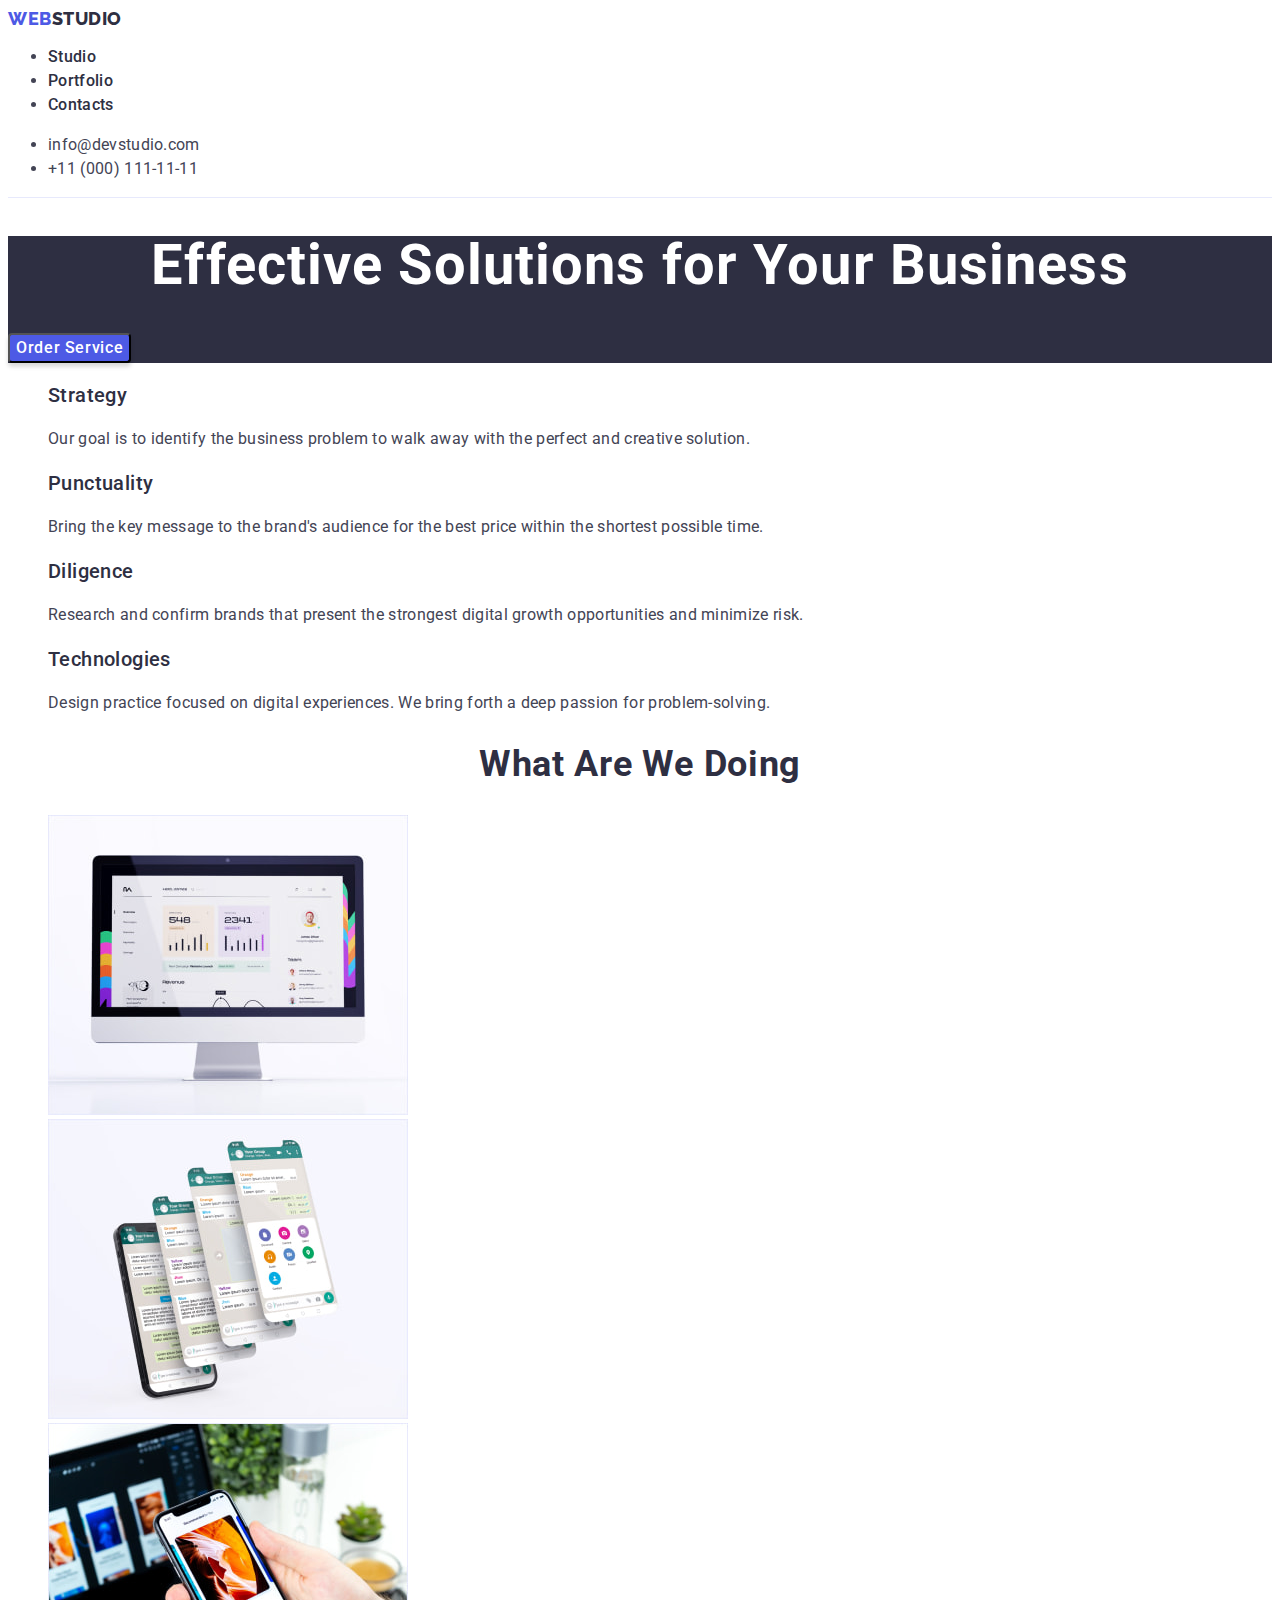
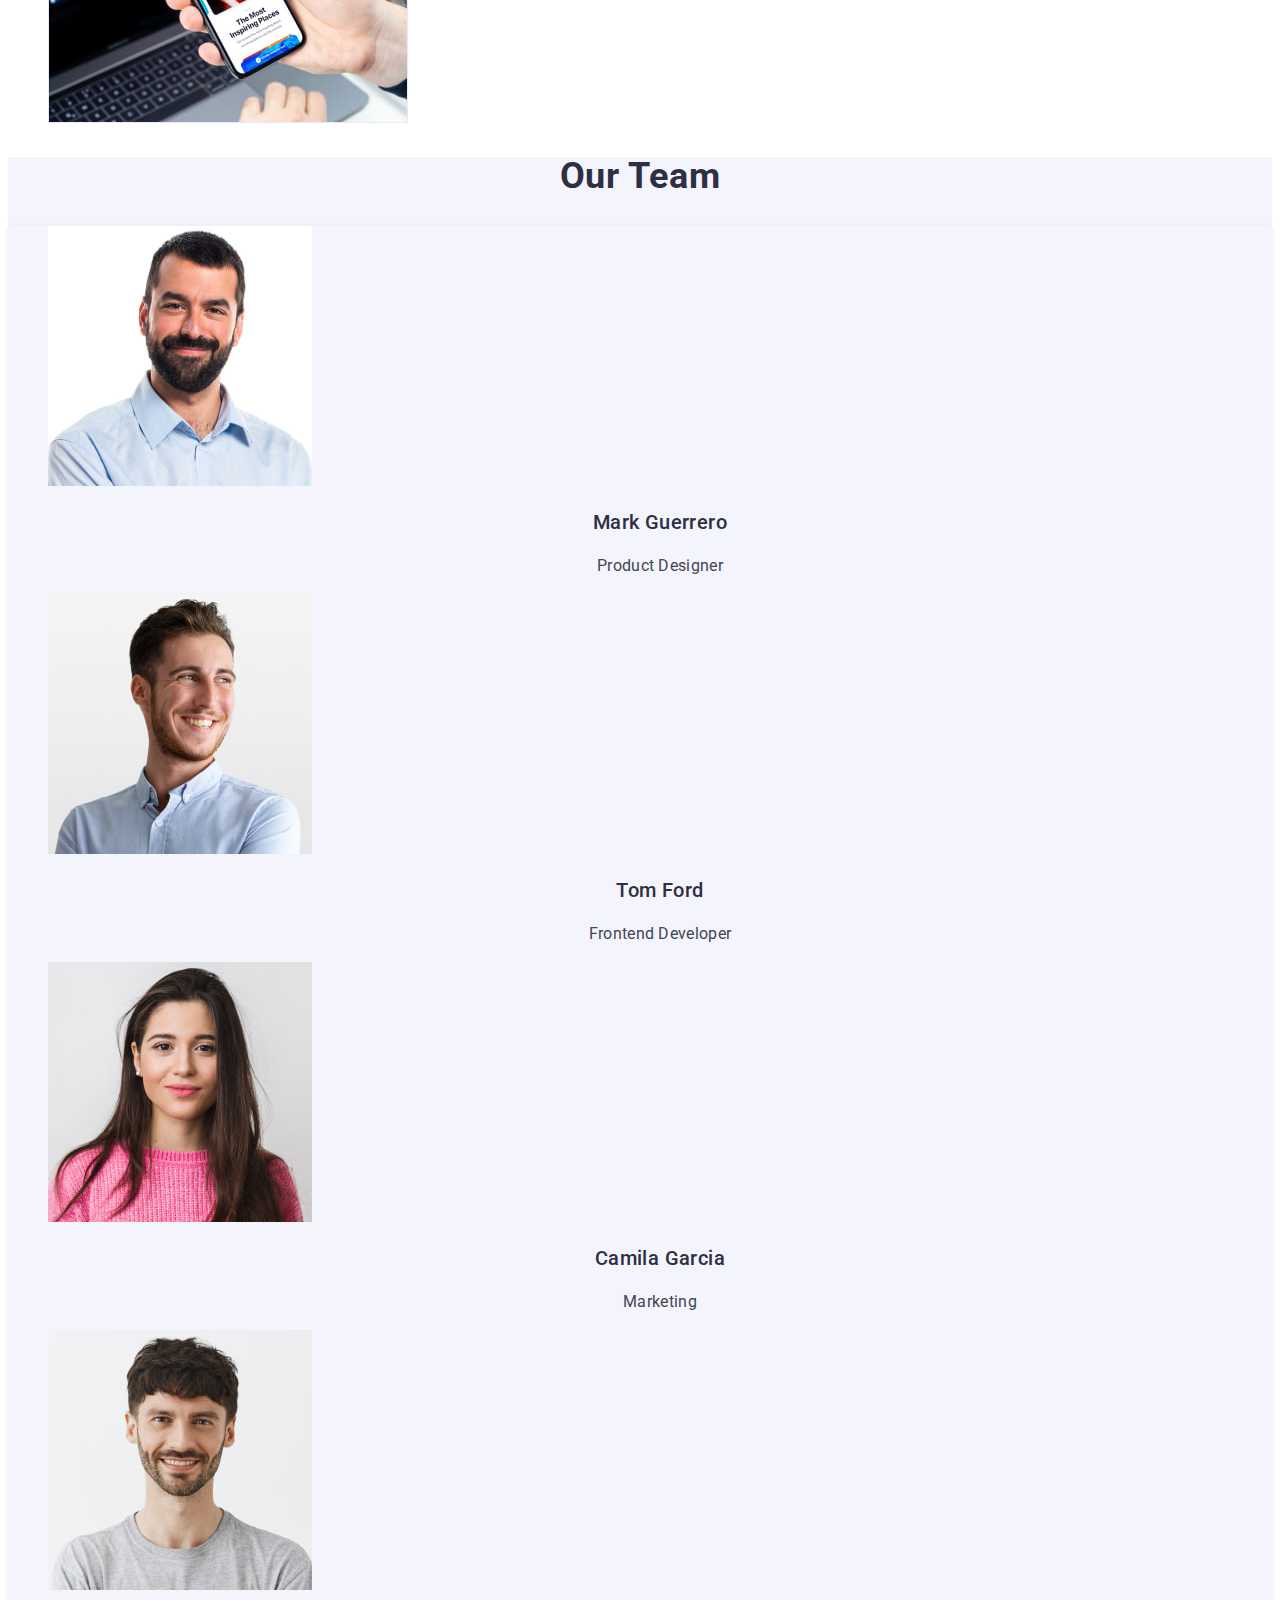
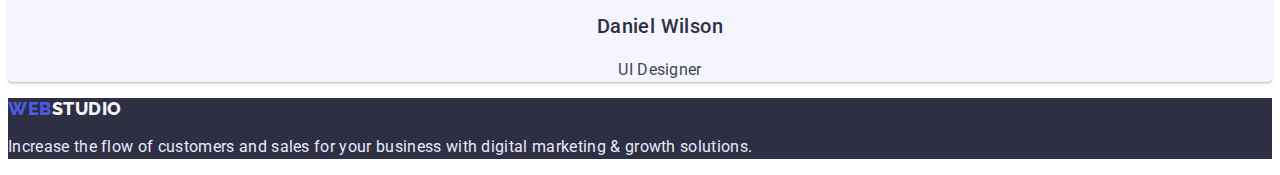
==== index.html @ 6e50bd1a "3fix header & footer for LMS" ====
<!DOCTYPE html>
<html lang="en">

<head>
  <meta charset="UTF-8">
  <meta http-equiv="X-UA-Compatible" content="IE=edge">
  <meta name="viewport" content="width=device-width, initial-scale=1.0">
  <title>Web Studio</title>
  <link rel="preconnect" href="https://fonts.googleapis.com">
  <link rel="preconnect" href="https://fonts.gstatic.com" crossorigin>
  <link href="https://fonts.googleapis.com/css2?family=Raleway:wght@800&family=Roboto:wght@400;500;700;900&display=swap"
    rel="stylesheet">
  <link rel="stylesheet" href="./css/styles.css">
</head>

<body>

  <!-- Header -->
  <header class="header">
    <nav class="header-nav">
      <a class="header-logo link" href="./index.html">Web<span class="header-logo-item">Studio</span></a>
      <ul class="header-list">
        <li class="header-list-item hoverfocus"><a class="header-list-link list link" href="./index.html">Studio</a>
        </li>
        <li class="header-list-item"><a class="header-list-link list link" href="./portfolio.html">Portfolio</a></li>
        <li class="header-list-item"><a class="header-list-link list link" href="">Contacts</a></li>
      </ul>
    </nav>
    <address class="header-address">
      <ul class="header-address-list">
        <li class="header-address-item"><a class="header-address-link list link"
            href="mailto:info@devstudio.com">info@devstudio.com</a></li>
        <li class="header-address-item"><a class="header-address-link list link" href="tel:+110001111111">+11 (000)
            111-11-11</a>
        </li>
      </ul>
    </address>
  </header>

  <!-- Main -->
  <main>

    <!-- Hero -->
    <section class="hero">
      <h1 class="hero-title">Effective Solutions for Your Business</h1>
      <button class="hero-btn" type="button">Order Service</button>
    </section>

    <!-- Features -->
    <section class="features">
      <h2 class="features-title" hidden>Features</h2>
      <ul class="features-list list">
        <li class="features-list-item">
          <h3 class="features-list-title">Strategy</h3>
          <p class="features-list-text">Our goal is to identify the business problem to walk away with the perfect
            and creative solution.</p>
        </li>
        <li class="features-list-item">
          <h3 class="features-list-title">Punctuality</h3>
          <p class="features-list-text">Bring the key message to the brand's audience for the best price within
            the shortest possible time.</p>
        </li>
        <li class="features-list-item">
          <h3 class="features-list-title">Diligence</h3>
          <p class="features-list-text">Research and confirm brands that present the strongest digital growth
            opportunities and minimize risk.</p>
        </li>
        <li class="features-list-item">
          <h3 class="features-list-title">Technologies</h3>
          <p class="features-list-text">Design practice focused on digital experiences. We bring forth a deep
            passion for problem-solving.</p>
        </li>
      </ul>
    </section>
    <section class="wawd">
      <h2 class="wawd-title">What are we doing</h2>
      <ul class="wawd-list list">
        <li class="wawd-item"><img class="wawd-item-img" src="./images/computer.jpg" alt="computer" width="360"></li>
        <li class="wawd-item"><img class="wawd-item-img" src="./images/slides_screen.jpg" alt="slides_screen"
            width="360"></li>
        <li class="wawd-item"><img class="wawd-item-img" src="./images/phone.jpg" alt="phone" width="360"></li>
      </ul>
    </section>

    <!-- Team -->
    <section class="team">
      <h2 class="team-title">Our Team</h2>
      <ul class="team-list list">
        <li class="team-item"><img class="team-item-img" src="./images/employee1.jpg" alt="employee1" width="264">
          <h3 class="team-item-title">Mark Guerrero</h3>
          <p class="team-item-text">Product Designer</p>
        </li>
        <li class="team-item"><img class="team-item-img" src="./images/employee2.jpg" alt="employee2" width="264">
          <h3 class="team-item-title">Tom Ford</h3>
          <p class="team-item-text">Frontend Developer</p>
        </li>
        <li class="team-item"><img class="team-item-img" src="./images/employee3.jpg" alt="employee3" width="264">
          <h3 class="team-item-title">Camila Garcia</h3>
          <p class="team-item-text">Marketing</p>
        </li>
        <li class="team-item"><img class="team-item-img" src="./images/employee4.jpg" alt="employee4" width="264">
          <h3 class="team-item-title">Daniel Wilson</h3>
          <p class="team-item-text">UI Designer</p>
        </li>
      </ul>
    </section>
  </main>

  <!-- Footer -->
  <footer class="footer">
    <a class="footer-logo link" href="./index.html">Web<span class="footer-logo-item">Studio</span></a>
    <p class="footer-text">Increase the flow of customers and sales for your business with digital marketing & growth
      solutions.</p>
  </footer>
</body>

</html>
---- css/styles.css ----
:root {
    --color-iris: #4d5ae5;
    --color-ocean: #404bbf;
    --color-navy-blue: #2e2f42;
    --color-green: #31d0aa;
    --color-slate: #434455;
    --color-light-slate: #8e8f99;
    --color-cornflower: #e7e9fc;
    --color-cloud: #f4f4fd;
    --color-navy-blue-modal: #2e2f42;
    --color-grey: #2e2f42;
}

body {
    font-family: 'Roboto', sans-serif;
    color: #434455;    
}

.link {
    text-decoration: none;
}

.list {
    list-style: none;
}

.hoverfocus:hover,
.hoverfocus:focus {
    color: #404BBF;
}
/*.title {

}

.text {

} */


/*-----Header-----*/

.header-logo,
.footer-logo {
    font-family: 'Raleway', sans-serif;
    font-style: normal;
    font-weight: 800;
    font-size: 18px;
    line-height: 1.17;
    display: flex;
    align-items: center;
    letter-spacing: 0.03em;
    text-transform: uppercase;
    color: #4D5AE5;
}

.header-logo-item {
    color: #2E2F42;
}

.header {
    background: #FFFFFF;
    border-bottom: 1px solid #E7E9FC;
}

.header-list-link {
    font-style: normal;
    font-weight: 500;
    font-size: 16px;
    line-height: 1.5;
    letter-spacing: 0.02em;
    color: #2E2F42;
}

.header-address-link {
    font-style: normal;
    font-weight: 400;
    font-size: 16px;
    line-height: 1.5;
    letter-spacing: 0.02em;
    color: #434455;    
}

.header-address-link:hover,
.header-address-link:focus {
    color: #404BBF;
}

/*----------Buttons----------*/

.hero-btn,
.filter-btn {
    font-family: inherit;
    font-style: normal;
    font-weight: 500;
    font-size: 16px;
    line-height: 1.5;
    display: flex;
    align-items: center;
    letter-spacing: 0.04em;
    color: #FFFFFF;
    cursor: pointer;
}

.hero-btn {
    background: #4D5AE5;
    box-shadow: 0px 4px 4px rgba(0, 0, 0, 0.15);
    border-radius: 4px;
}

.hero-btn:hover,
.hero-btn:focus {
    background: #404BBF;
}

.filter-btn {
    text-align: center;
    color: #4D5AE5;
    background: #F4F4FD;
    border: 1px solid #E7E9FC;
    border-radius: 4px;
}

.filter-btn:hover,
.filter-btn:focus {
    color: #FFFFFF;
    background: #404BBF;
    box-shadow: 0px 3px 1px rgba(0, 0, 0, 0.1), 0px 2px 1px rgba(0, 0, 0, 0.08), 0px 2px 2px rgba(0, 0, 0, 0.12);
}

/*----------Hero----------*/

.hero {
    background: #2E2F42;
}

.hero-title {
    font-size: 56px;
    line-height: 1.07;
    text-align: center;
    letter-spacing: 0.02em;
    color: #FFFFFF;
}

/*----------Sections----------*/

.features-list-title {
    font-weight: 500;
    font-size: 20px;
    line-height: 1.2;
    letter-spacing: 0.02em;
    color: #2E2F42;
}

.features-list-text {
    font-size: 16px;
    line-height: 1.5;
    letter-spacing: 0.02em;
}

.wawd-title,
.team-title {
    font-size: 36px;
    line-height: 1.11;
    text-align: center;
    letter-spacing: 0.02em;
    text-transform: capitalize;
    color: #2E2F42;
}

.team {
    background: #F4F4FD;
}

.team-list {
    box-shadow: 0px 1px 6px rgba(46, 47, 66, 0.08), 0px 1px 1px rgba(46, 47, 66, 0.16), 0px 2px 1px rgba(46, 47, 66, 0.08);
    border-radius: 0px 0px 4px 4px;
}

.team-item-title {
    font-weight: 500;
    font-size: 20px;
    line-height: 1.2;
    text-align: center;
    letter-spacing: 0.02em;
    color: #2E2F42;
}

.team-item-text {
    font-size: 16px;
    line-height: 1.5;
    text-align: center;
    letter-spacing: 0.02em;
}

.portfolio {
    border: 1px solid #E7E9FC;
}

.portfolio-item-title {
    font-weight: 500;
    font-size: 20px;
    line-height: 1.2;
    letter-spacing: 0.02em;
    color: #2E2F42;
}

.portfolio-item-text {
    font-size: 16px;
    line-height: 1.5;
    letter-spacing: 0.02em;
}

/*----------Footer----------*/

.footer {
    background: #2E2F42;
}

.footer-logo {
    line-height: 1.17
}

.footer-logo-item {
    color: #F4F4FD;
}

.footer-text {
    font-size: 16px;
    line-height: 1.5;
    letter-spacing: 0.02em;
    color: #E7E9FC;
}
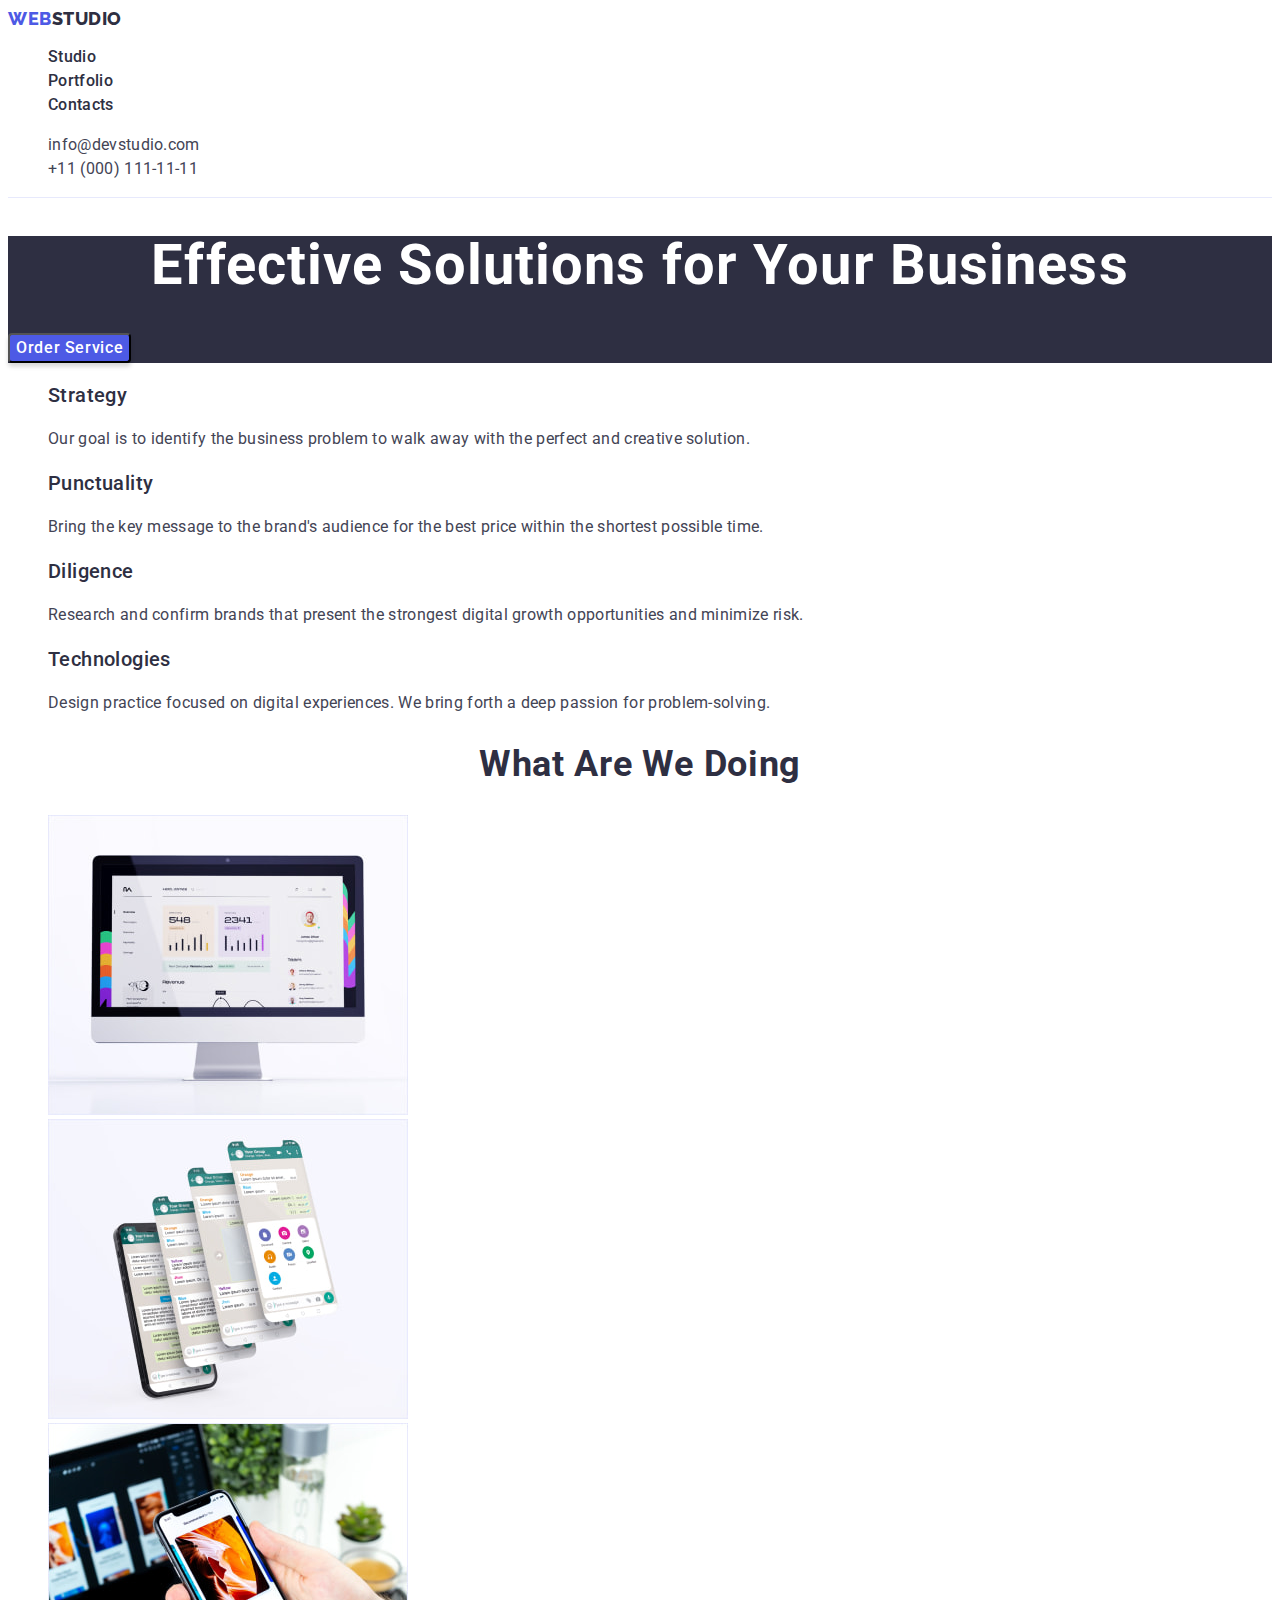
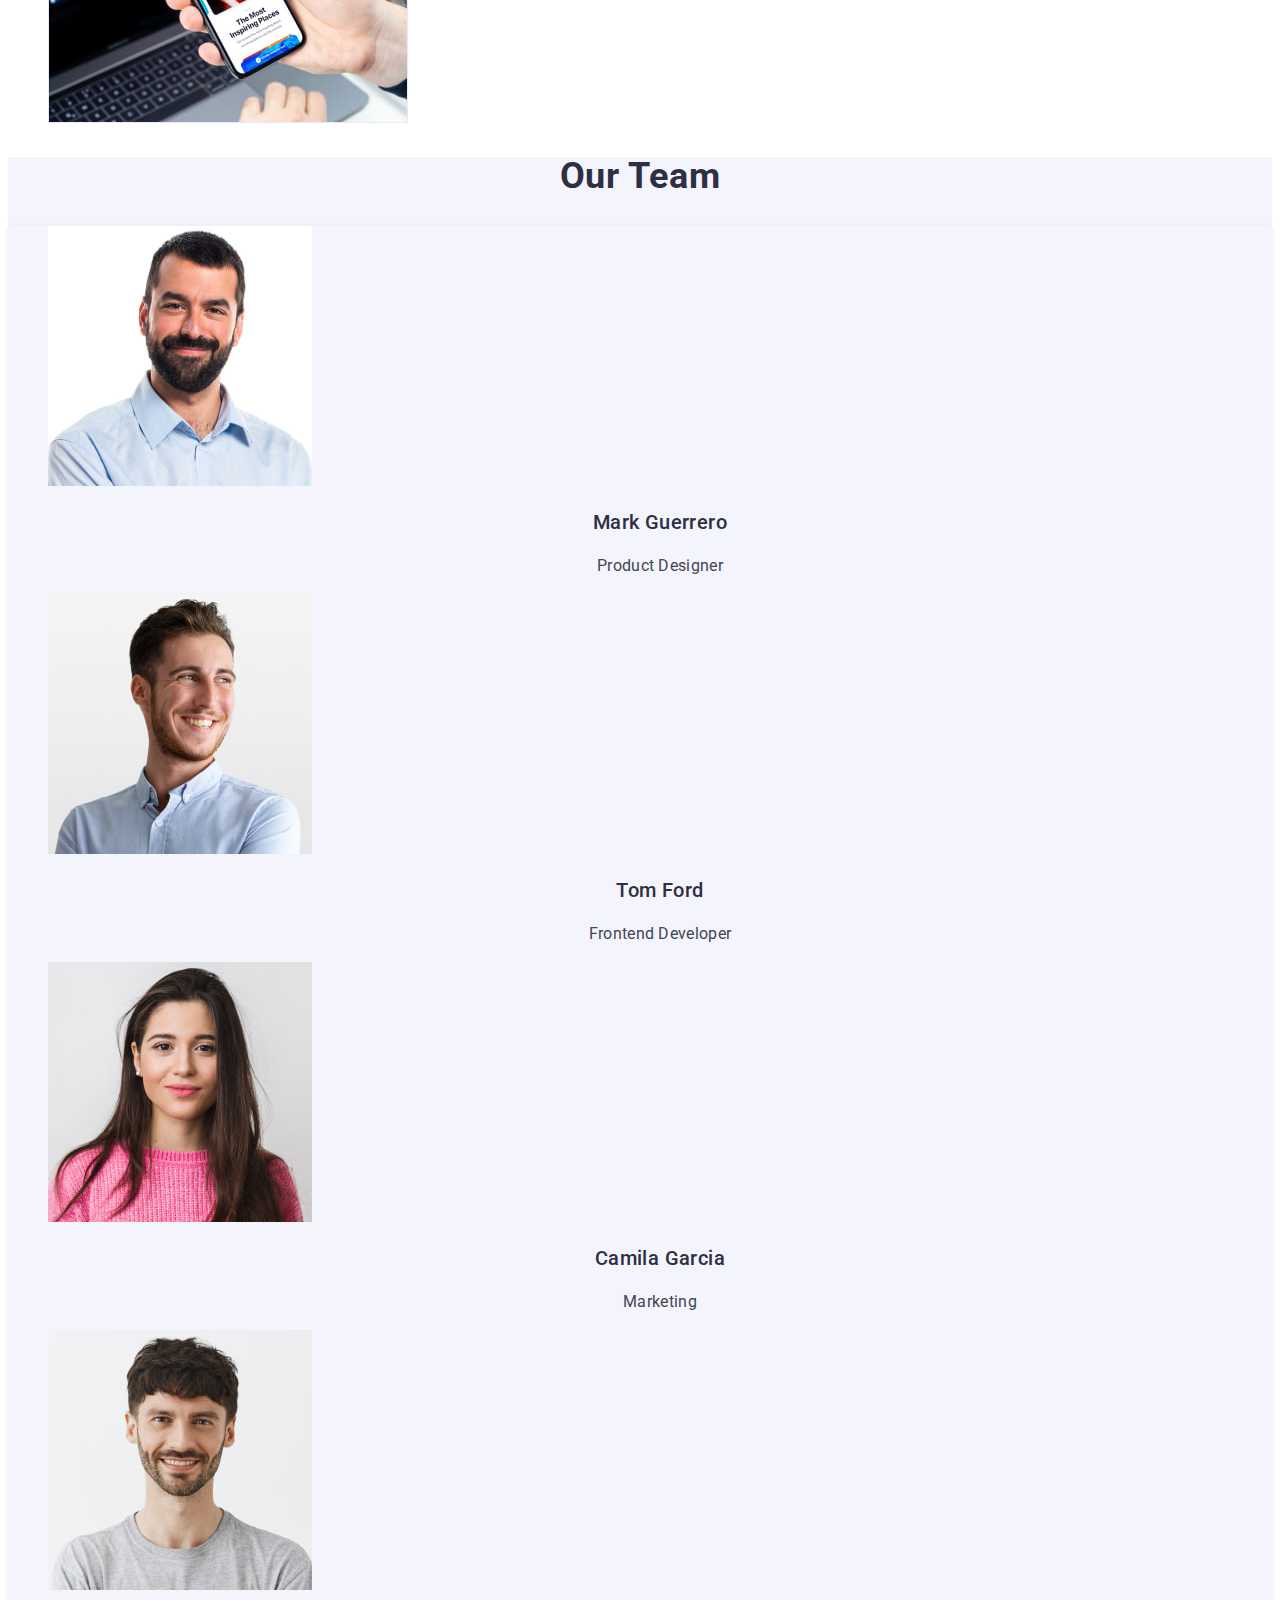
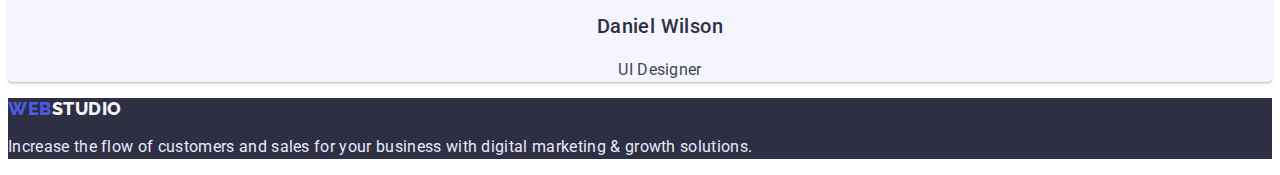
==== commit 3ec19034: "fix" ====
--- a/index.html
+++ b/index.html
@@ -19,18 +19,18 @@
   <header class="header">
     <nav class="header-nav">
       <a class="header-logo link" href="./index.html">Web<span class="header-logo-item">Studio</span></a>
-      <ul class="header-list">
-        <li class="header-list-item hoverfocus"><a class="header-list-link list link" href="./index.html">Studio</a>
+      <ul class="header-list list">
+        <li class="header-list-item"><a class="header-list-link link hoverfocus" href="./index.html">Studio</a>
         </li>
-        <li class="header-list-item"><a class="header-list-link list link" href="./portfolio.html">Portfolio</a></li>
-        <li class="header-list-item"><a class="header-list-link list link" href="">Contacts</a></li>
+        <li class="header-list-item"><a class="header-list-link link" href="./portfolio.html">Portfolio</a></li>
+        <li class="header-list-item"><a class="header-list-link link" href="">Contacts</a></li>
       </ul>
     </nav>
     <address class="header-address">
-      <ul class="header-address-list">
-        <li class="header-address-item"><a class="header-address-link list link"
+      <ul class="header-address-list list">
+        <li class="header-address-item"><a class="header-address-link link"
             href="mailto:info@devstudio.com">info@devstudio.com</a></li>
-        <li class="header-address-item"><a class="header-address-link list link" href="tel:+110001111111">+11 (000)
+        <li class="header-address-item"><a class="header-address-link link" href="tel:+110001111111">+11 (000)
             111-11-11</a>
         </li>
       </ul>
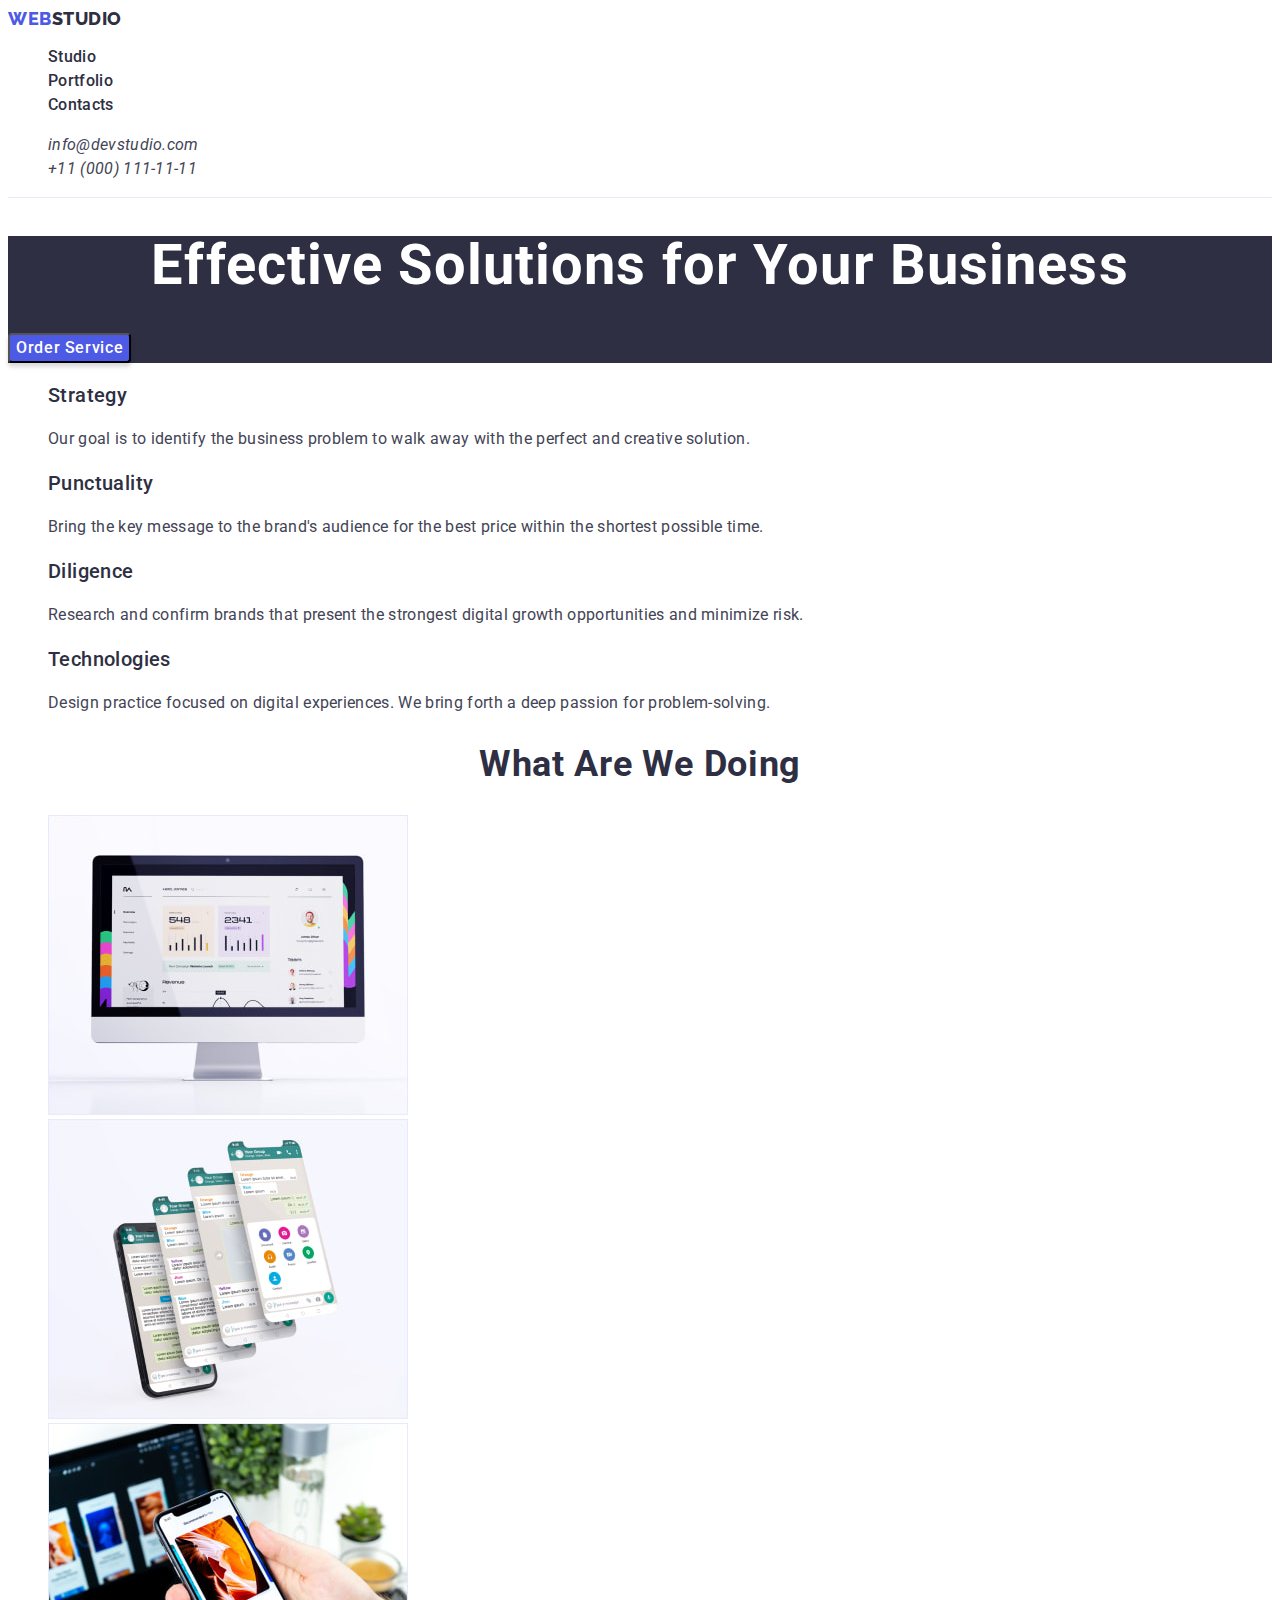
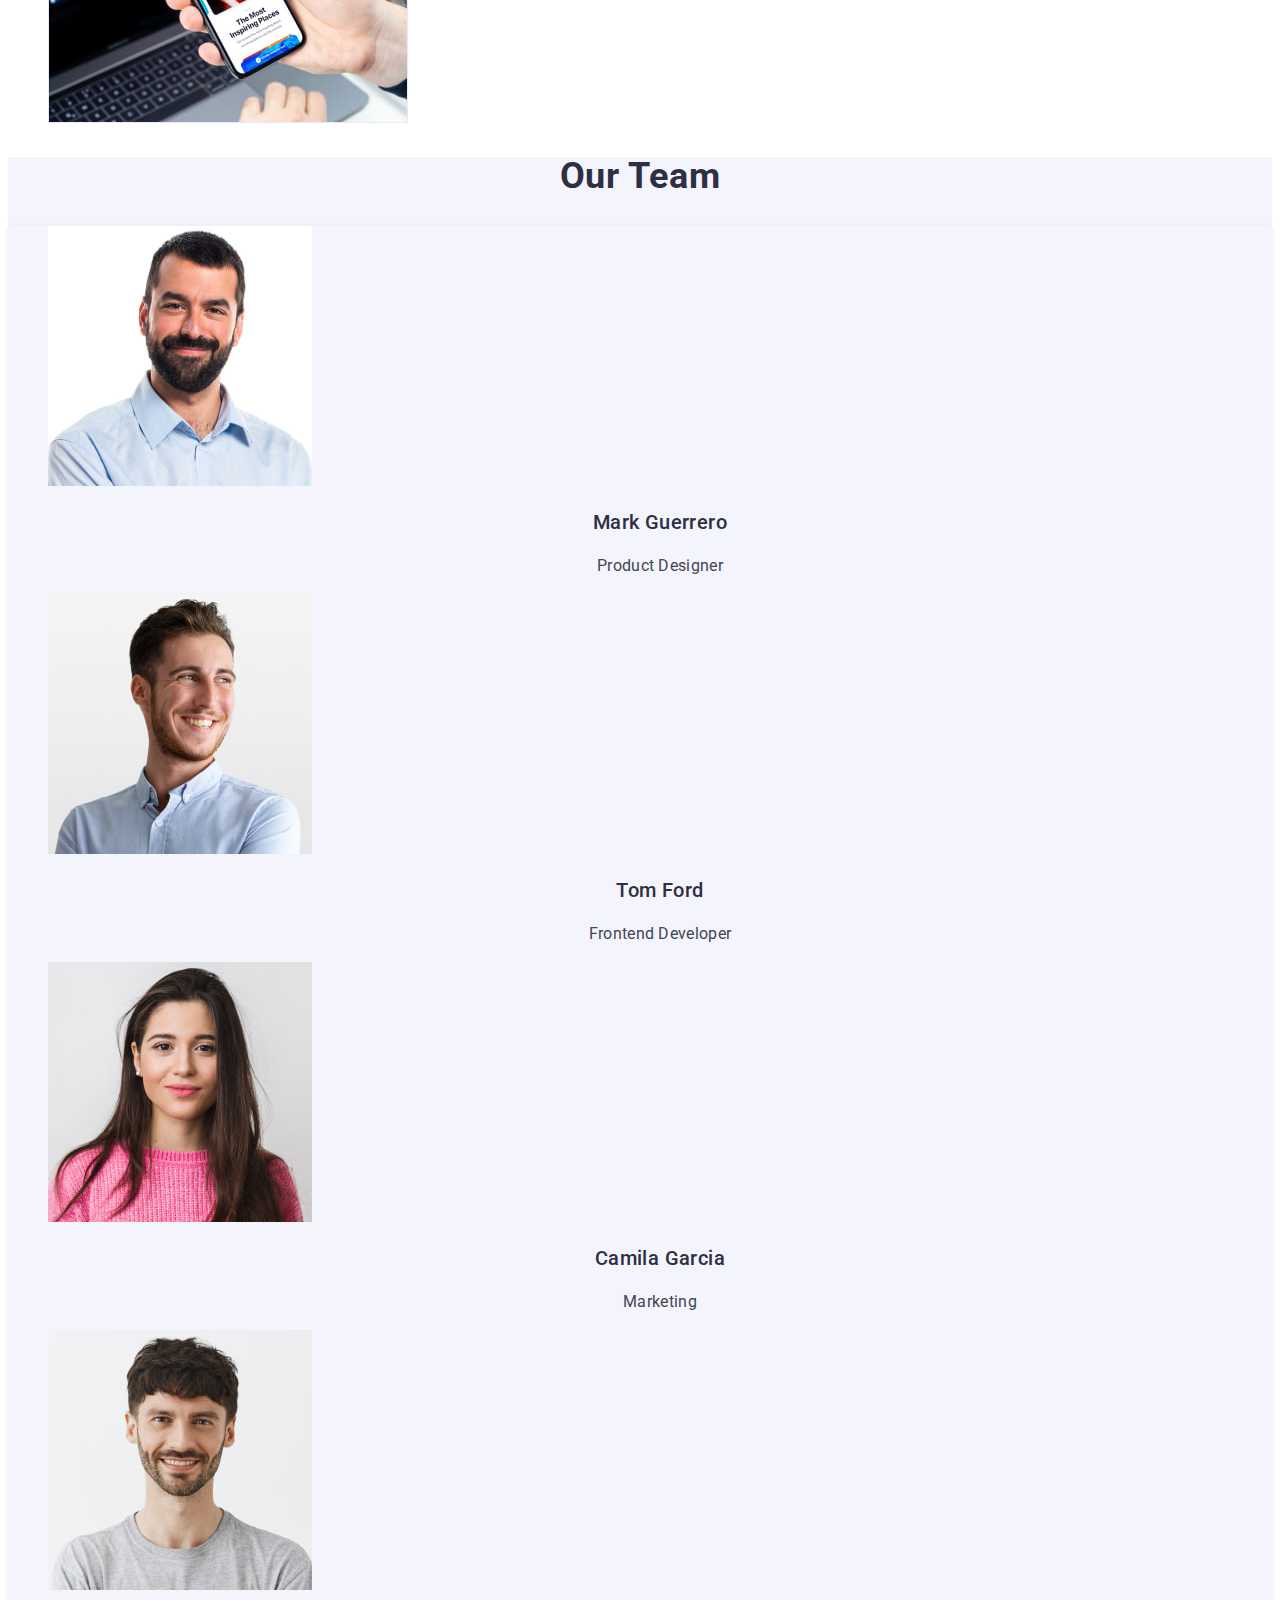
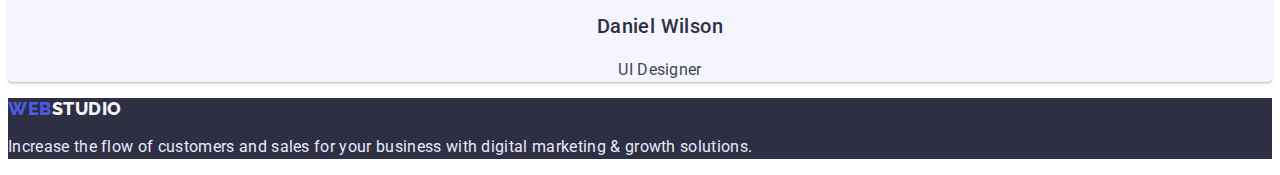
==== commit 85fa68ab: "fix" ====
--- a/index.html
+++ b/index.html
@@ -20,9 +20,10 @@
     <nav class="header-nav">
       <a class="header-logo link" href="./index.html">Web<span class="header-logo-item">Studio</span></a>
       <ul class="header-list list">
-        <li class="header-list-item"><a class="header-list-link link hoverfocus" href="./index.html">Studio</a>
+        <li class="header-list-item"><a class="header-list-link link" href="./index.html">Studio</a>
         </li>
-        <li class="header-list-item"><a class="header-list-link link" href="./portfolio.html">Portfolio</a></li>
+        <li class="header-list-item"><a class="header-list-link link" href="./portfolio.html">Portfolio</a>
+        </li>
         <li class="header-list-item"><a class="header-list-link link" href="">Contacts</a></li>
       </ul>
     </nav>
--- a/css/styles.css
+++ b/css/styles.css
@@ -1,19 +1,18 @@
 :root {
     --color-iris: #4d5ae5;
     --color-ocean: #404bbf;
-    --color-navy-blue: #2e2f42;
     --color-green: #31d0aa;
     --color-slate: #434455;
     --color-light-slate: #8e8f99;
     --color-cornflower: #e7e9fc;
     --color-cloud: #f4f4fd;
-    --color-navy-blue-modal: #2e2f42;
     --color-grey: #2e2f42;
+    --color-white: #ffffff;
 }
 
 body {
     font-family: 'Roboto', sans-serif;
-    color: #434455;    
+    color: var(--color-slate);    
 }
 
 .link {
@@ -24,20 +23,7 @@
     list-style: none;
 }
 
-.hoverfocus:hover,
-.hoverfocus:focus {
-    color: #404BBF;
-}
-/*.title {
-
-}
-
-.text {
-
-} */
-
-
-/*-----Header-----*/
+/*----------Header----------*/
 
 .header-logo,
 .footer-logo {
@@ -50,39 +36,46 @@
     align-items: center;
     letter-spacing: 0.03em;
     text-transform: uppercase;
-    color: #4D5AE5;
+    color: var(--color-iris);
 }
 
 .header-logo-item {
-    color: #2E2F42;
+    color: var(--color-grey);
 }
 
 .header {
-    background: #FFFFFF;
-    border-bottom: 1px solid #E7E9FC;
-}
+    font-style: normal;
+    background: var(--color-white);
+    border-bottom: 1px solid var(--color-cornflower);
+}
+
+/*.header-address {
+    font-style: normal
+}*/
 
 .header-list-link {
-    font-style: normal;
-    font-weight: 500;
-    font-size: 16px;
-    line-height: 1.5;
-    letter-spacing: 0.02em;
-    color: #2E2F42;
-}
-
-.header-address-link {
-    font-style: normal;
-    font-weight: 400;
-    font-size: 16px;
-    line-height: 1.5;
-    letter-spacing: 0.02em;
-    color: #434455;    
-}
-
+
+    font-weight: 500;
+    font-size: 16px;
+    line-height: 1.5;
+    letter-spacing: 0.02em;
+    color: var(--color-grey);
+}
+
+.header-list-link:hover,
+.header-list-link:focus,
 .header-address-link:hover,
 .header-address-link:focus {
-    color: #404BBF;
+    color: var(--color-ocean);
+}
+
+.header-address-link {
+
+    font-weight: 400;
+    font-size: 16px;
+    line-height: 1.5;
+    letter-spacing: 0.02em;
+    color: var(--color-slate);    
 }
 
 /*----------Buttons----------*/
@@ -97,40 +90,40 @@
     display: flex;
     align-items: center;
     letter-spacing: 0.04em;
-    color: #FFFFFF;
     cursor: pointer;
+    border-radius: 4px;
 }
 
 .hero-btn {
-    background: #4D5AE5;
+    color: var(--color-white);
+    background: var(--color-iris);
     box-shadow: 0px 4px 4px rgba(0, 0, 0, 0.15);
-    border-radius: 4px;
+    
 }
 
 .hero-btn:hover,
 .hero-btn:focus {
-    background: #404BBF;
+    background: var(--color-ocean);
 }
 
 .filter-btn {
     text-align: center;
-    color: #4D5AE5;
-    background: #F4F4FD;
-    border: 1px solid #E7E9FC;
-    border-radius: 4px;
+    color: var(--color-iris);
+    background: var(--color-cloud);
+    border: 1px solid var(--color-cornflower);
 }
 
 .filter-btn:hover,
 .filter-btn:focus {
-    color: #FFFFFF;
-    background: #404BBF;
+    color: var(--color-white);
+    background: var(--color-ocean);
     box-shadow: 0px 3px 1px rgba(0, 0, 0, 0.1), 0px 2px 1px rgba(0, 0, 0, 0.08), 0px 2px 2px rgba(0, 0, 0, 0.12);
 }
 
 /*----------Hero----------*/
 
 .hero {
-    background: #2E2F42;
+    background: var(--color-grey);
 }
 
 .hero-title {
@@ -138,7 +131,7 @@
     line-height: 1.07;
     text-align: center;
     letter-spacing: 0.02em;
-    color: #FFFFFF;
+    color: var(--color-white);
 }
 
 /*----------Sections----------*/
@@ -148,7 +141,7 @@
     font-size: 20px;
     line-height: 1.2;
     letter-spacing: 0.02em;
-    color: #2E2F42;
+    color: var(--color-grey);
 }
 
 .features-list-text {
@@ -164,11 +157,11 @@
     text-align: center;
     letter-spacing: 0.02em;
     text-transform: capitalize;
-    color: #2E2F42;
+    color: var(--color-grey);
 }
 
 .team {
-    background: #F4F4FD;
+    background: var(--color-cloud);
 }
 
 .team-list {
@@ -182,7 +175,7 @@
     line-height: 1.2;
     text-align: center;
     letter-spacing: 0.02em;
-    color: #2E2F42;
+    color: var(--color-grey);
 }
 
 .team-item-text {
@@ -193,7 +186,7 @@
 }
 
 .portfolio {
-    border: 1px solid #E7E9FC;
+    border: 1px solid var(--color-cornflower);
 }
 
 .portfolio-item-title {
@@ -201,19 +194,20 @@
     font-size: 20px;
     line-height: 1.2;
     letter-spacing: 0.02em;
-    color: #2E2F42;
+    color: var(--color-grey);
 }
 
 .portfolio-item-text {
     font-size: 16px;
     line-height: 1.5;
     letter-spacing: 0.02em;
+    color: var(--color-slate);
 }
 
 /*----------Footer----------*/
 
 .footer {
-    background: #2E2F42;
+    background: var(--color-grey);
 }
 
 .footer-logo {
@@ -221,12 +215,12 @@
 }
 
 .footer-logo-item {
-    color: #F4F4FD;
+    color: var(--color-cloud);
 }
 
 .footer-text {
     font-size: 16px;
     line-height: 1.5;
     letter-spacing: 0.02em;
-    color: #E7E9FC;
+    color: var(--color-cornflower);
 }